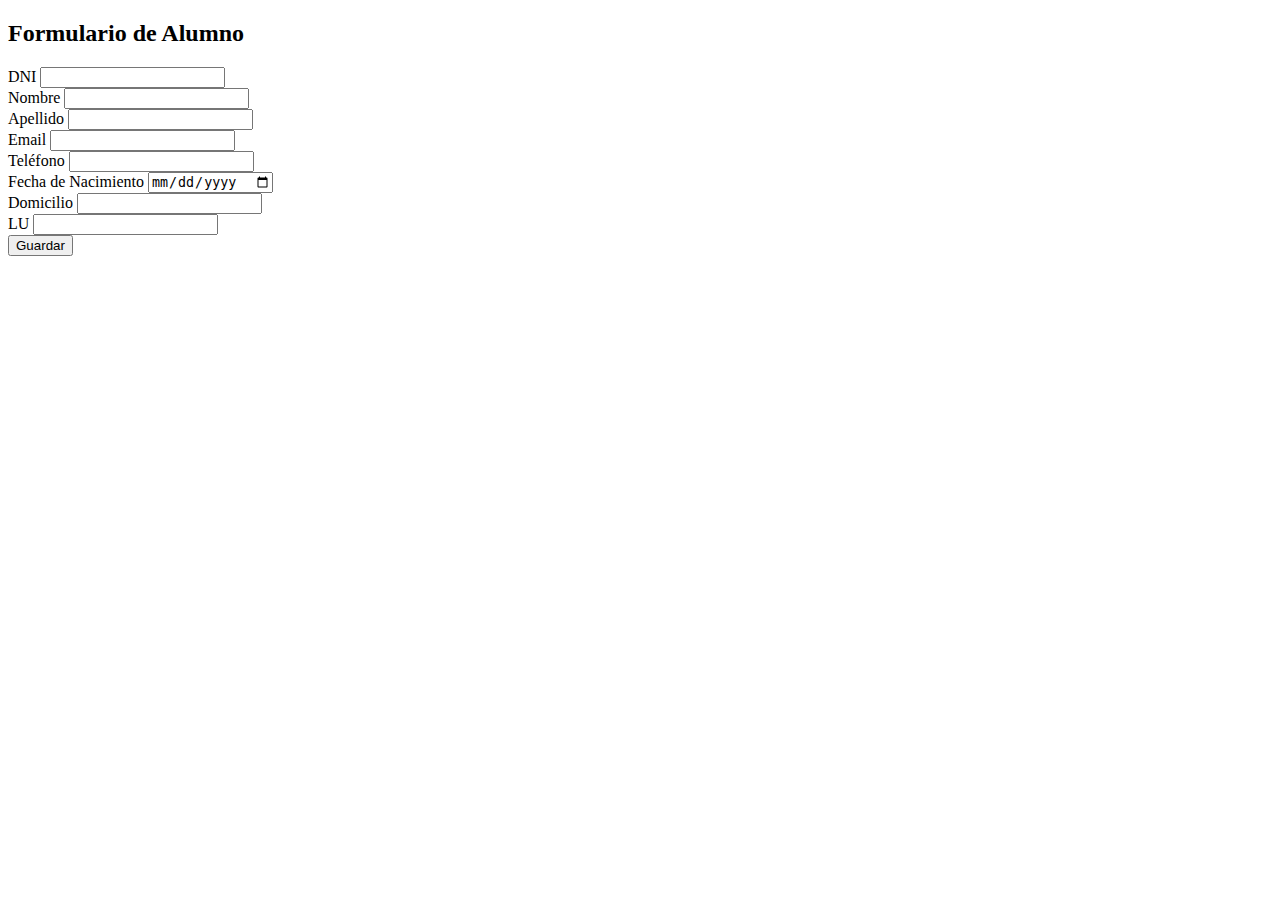
==== src/main/resources/templates/formAlumno.html @ 67109848 "Tp4 commit5" ====
<!DOCTYPE html>
<html lang="es" xmlns:th="http://www.thymeleaf.org">
<head>
<meta charset="UTF-8">
<title>Insert title here</title>
<link rel="stylesheet" href="/css/style.css">
	<link rel="stylesheet" data-th-href="@{/webjars/bootstrap/5.3.3/css/bootstrap.min.css}">
	<meta name="viewport" content="width=device-width, initial-scale=1">
</head>
<body>
	
	<header>
	<div data-th-replace="~{fragments/header::navbar}"></div>
	</header>
	
	<div class="container">
        <h2>Formulario de Alumno</h2>
        <form th:action="@{/guardarAlumno}" th:object="${nuevoAlumno}" method="post">
            <div class="form-group">
                <label for="dni">DNI</label>
                <input type="text" class="form-control" id="dni" th:field="*{dni}" required>
            </div>
            <div class="form-group">
                <label for="nombre">Nombre</label>
                <input type="text" class="form-control" id="nombre" th:field="*{nombre}" required>
            </div>
            <div class="form-group">
                <label for="apellido">Apellido</label>
                <input type="text" class="form-control" id="apellido" th:field="*{apellido}" required>
            </div>
            <div class="form-group">
                <label for="email">Email</label>
                <input type="email" class="form-control" id="email" th:field="*{email}" required>
            </div>
            <div class="form-group">
                <label for="telefono">Teléfono</label>
                <input type="text" class="form-control" id="telefono" th:field="*{telefono}" required>
            </div>
            <div class="form-group">
                <label for="fechaNacimiento">Fecha de Nacimiento</label>
                <input type="date" class="form-control" id="fechaNacimiento" th:field="*{fechaNacimiento}" required>
            </div>
            <div class="form-group">
                <label for="domicilio">Domicilio</label>
                <input type="text" class="form-control" id="domicilio" th:field="*{domicilio}" required>
            </div>
            <div class="form-group">
                <label for="lu">LU</label>
                <input type="text" class="form-control" id="lu" th:field="*{lu}" required>
            </div>
            <button type="submit" class="btn btn-primary">Guardar</button>
        </form>
    </div>
		
	<footer data-th-replace="~{fragments/footer::footer}"></footer>
		
	<script data-th-src="@{/webjars/bootstrap/5.3.3/js/bootstrap.bundle.min.js}"></script>
</body>
</html>
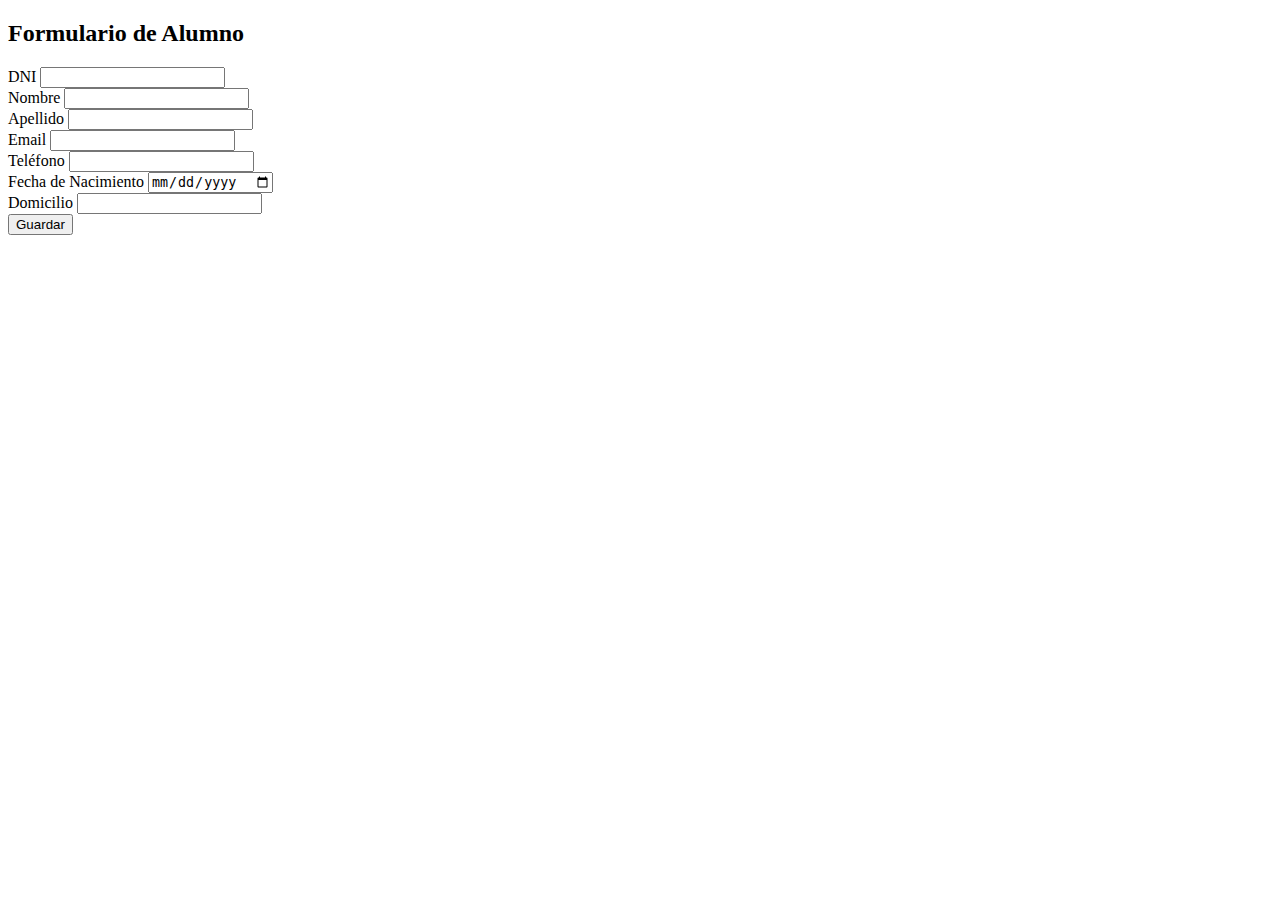
==== commit 7e995a5a: "commit 6 - correcciones" ====
--- a/src/main/resources/templates/formAlumno.html
+++ b/src/main/resources/templates/formAlumno.html
@@ -44,10 +44,6 @@
                 <label for="domicilio">Domicilio</label>
                 <input type="text" class="form-control" id="domicilio" th:field="*{domicilio}" required>
             </div>
-            <div class="form-group">
-                <label for="lu">LU</label>
-                <input type="text" class="form-control" id="lu" th:field="*{lu}" required>
-            </div>
             <button type="submit" class="btn btn-primary">Guardar</button>
         </form>
     </div>
